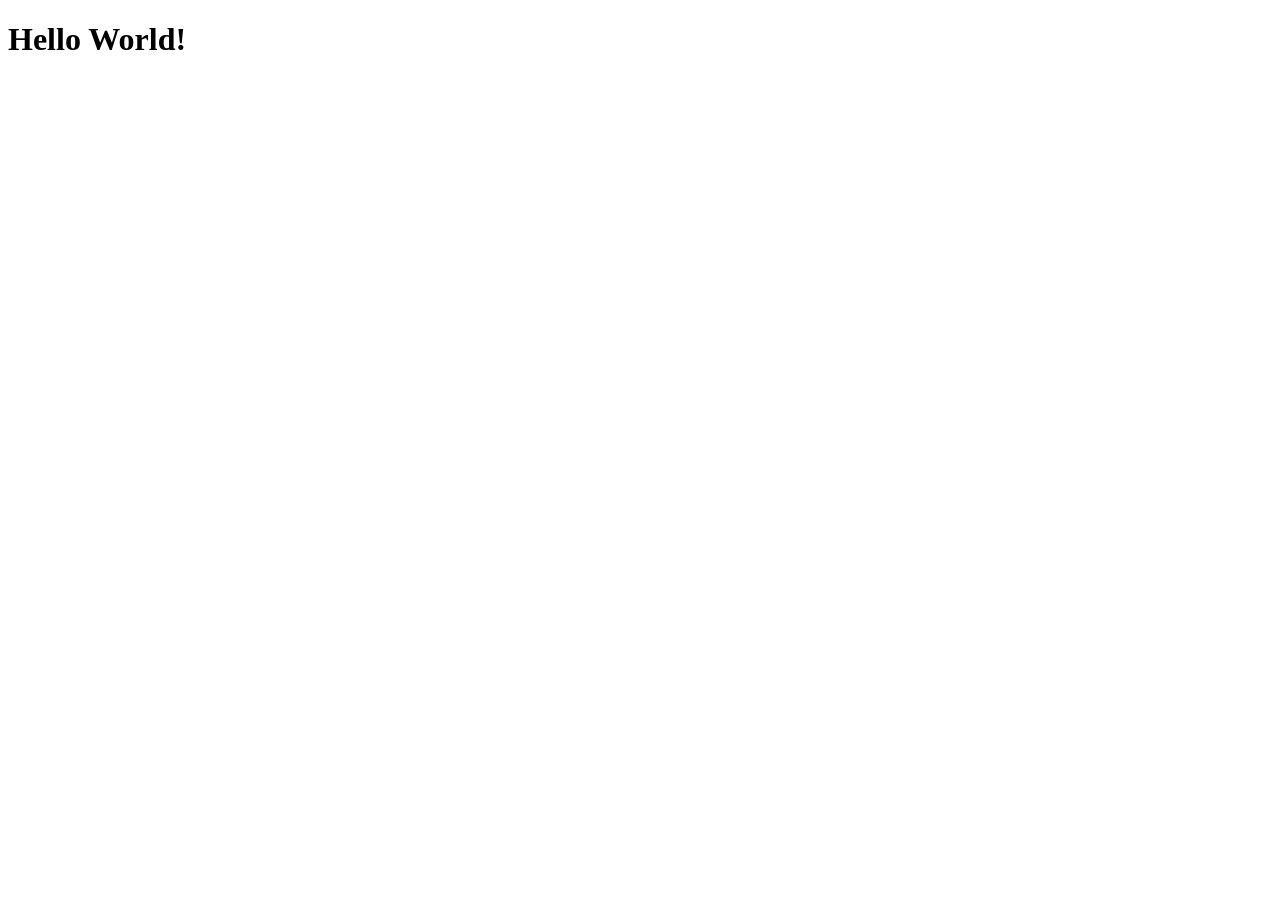
==== src/main/resources/static/index.html @ 4cbd9ebe "Configuração Projeto" ====
<!DOCTYPE html>
<!--Fala que usamos o HTML5-->

<html lang="pt-br">
<!--pagina em portugues do Brasil-->
<head>
<!--   -->
    <meta charset="UTF-8">
    <title>Title</title>
</head>
<body>

<h1>Hello World!</h1>

</body>
</html>
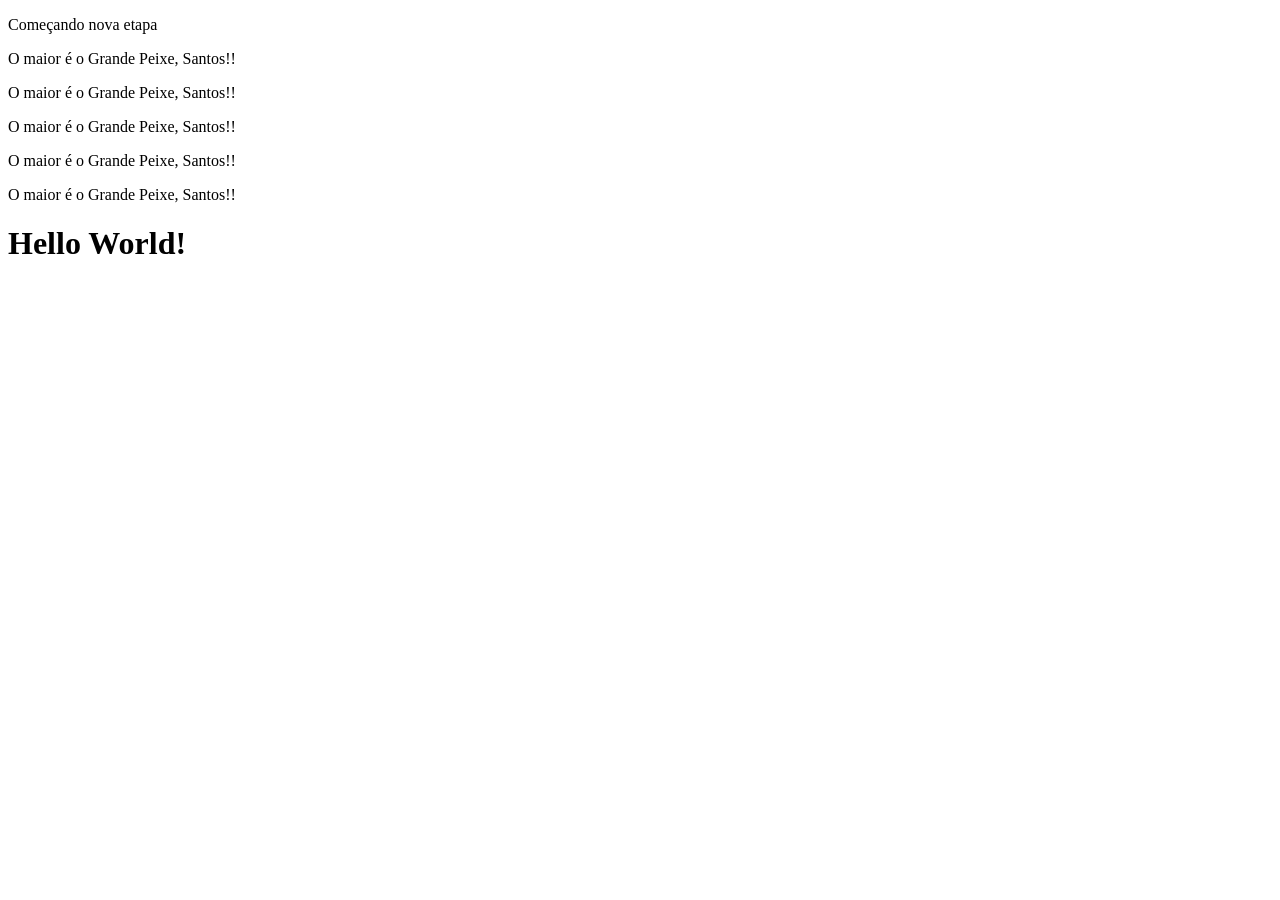
==== commit 69635cd0: "Configuração Projeto Parte 2" ====
--- a/src/main/resources/static/index.html
+++ b/src/main/resources/static/index.html
@@ -6,10 +6,18 @@
 <head>
 <!--   -->
     <meta charset="UTF-8">
-    <title>Title</title>
+    <title>Meu projeto em Java - Aula 01</title>
 </head>
 <body>
 
+
+<p> Começando nova etapa</p>
+
+<p> O maior é o Grande Peixe, Santos!!</p>
+<p> O maior é o Grande Peixe, Santos!!</p>
+<p> O maior é o Grande Peixe, Santos!!</p>
+<p> O maior é o Grande Peixe, Santos!!</p>
+<p> O maior é o Grande Peixe, Santos!!</p>
 <h1>Hello World!</h1>
 
 </body>
